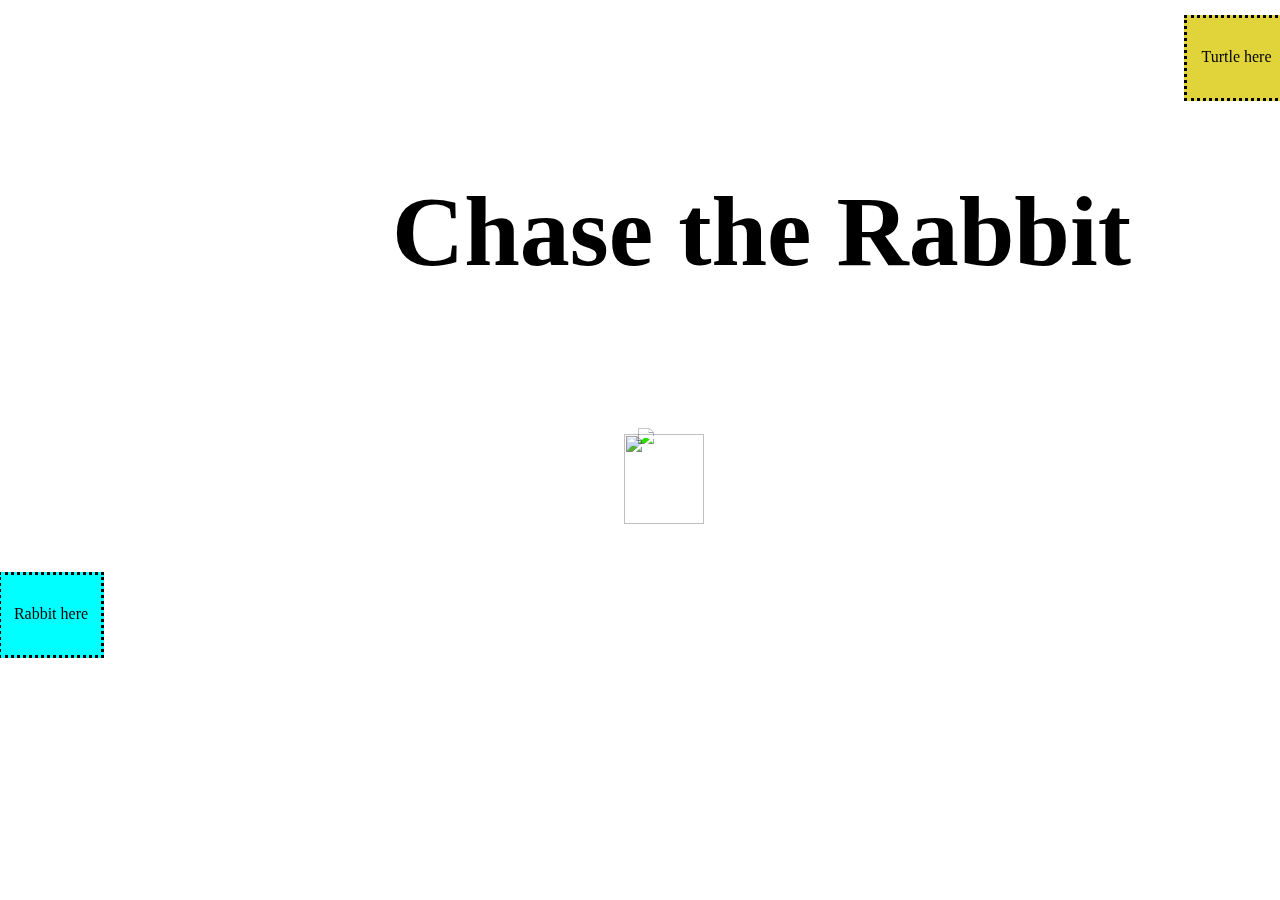
==== index.html @ b497afd2 "renewed the files" ====
<!DOCTYPE html>
<html lang="en">

<head>
    <meta charset="UTF-8">
    <meta http-equiv="X-UA-Compatible" content="IE=edge">
    <meta name="viewport" content="width=device-width, initial-scale=1.0">
    <link rel="stylesheet" href="style.css">
    <script src="script.js"></script>
    <title>Chase The Rabbit</title>
</head>

<body>
    
    
    
    <div id="Turtle"> 
        <img src="https://github.com/somnathkaushik/Chase_The_Rabbit/blob/main/i1.jpeg" alt="" srcset="">
    </div>

    <div id="rabbit"> 
        <img class="rabbit_img" src="https://github.com/somnathkaushik/Chase_The_Rabbit/blob/main/i2.jpg" alt="" srcset="">
    </div>
    <p id="t">Turtle here</p>
    <p id="r">Rabbit here</p>
    <h1>Chase the Rabbit</h1>
</body>


</html>
---- style.css ----
body{
    /* background-color: aquamarine; */
    background-color: transparent;
    overflow: hidden;
}
#Turtle {
    width: 40px;
    height: 40px;
    mix-blend-mode: multiply;
    filter: contrast(2);
    position: absolute;
    transform: translate(-10%, -10%);
    z-index: 2;
}

img{
    height: 100px;
    width: 100px;
}
.rabbit_img{
    height: 90px;
    width: 80px;
}

#rabbit {
    width: 40px;
    height: 40px;
    mix-blend-mode: multiply;
    /* filter: contrast(2); */
    position:relative;
    transform: translate(-10%, -10%);
    z-index: 1;
}

p{
    border: dotted;
    width: 100px;
    height: 50px;
    display: inline-block;
    position: relative;
    padding-top: 30px;
    text-align:center;
}
#t{
    background-color: rgb(225, 211, 58);
    margin-top: -65px;
    margin-left: 93%;
}
#r{
    background-color: aqua;
    margin-top: 36%;
    margin-left: -10px;
}
h1{
    z-index: -12;
    margin-left: 30%;
    font-size: 100px;
    margin-top: -500px;
    position: fixed;
    text-align: center;
}
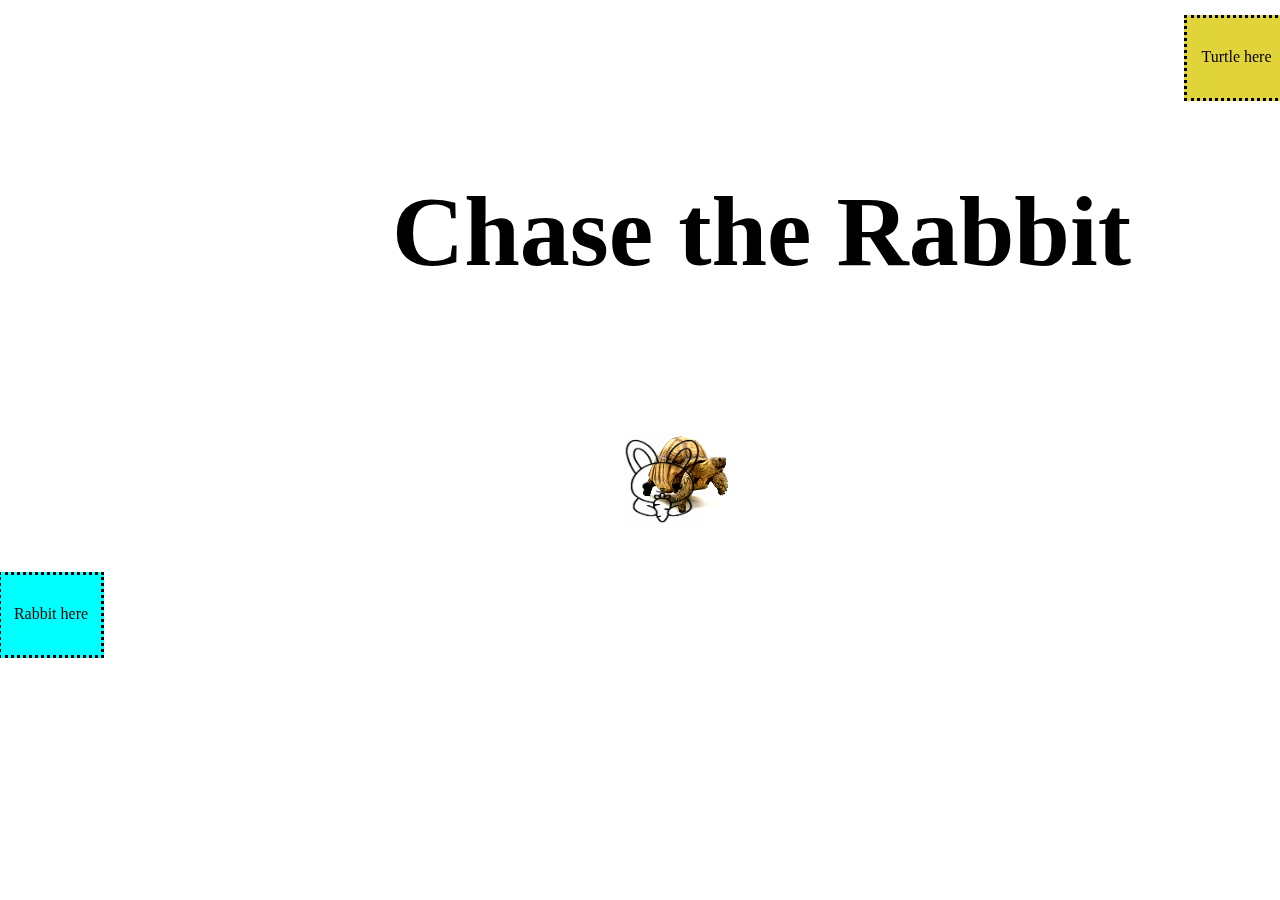
==== commit 6ca95bdf: "adding images" ====
--- a/index.html
+++ b/index.html
@@ -15,11 +15,11 @@
     
     
     <div id="Turtle"> 
-        <img src="https://github.com/somnathkaushik/Chase_The_Rabbit/blob/main/i1.jpeg" alt="" srcset="">
+        <img src="i1.jpeg" alt="" srcset="">
     </div>
 
     <div id="rabbit"> 
-        <img class="rabbit_img" src="https://github.com/somnathkaushik/Chase_The_Rabbit/blob/main/i2.jpg" alt="" srcset="">
+        <img class="rabbit_img" src="i2.jpg" alt="" srcset="">
     </div>
     <p id="t">Turtle here</p>
     <p id="r">Rabbit here</p>
